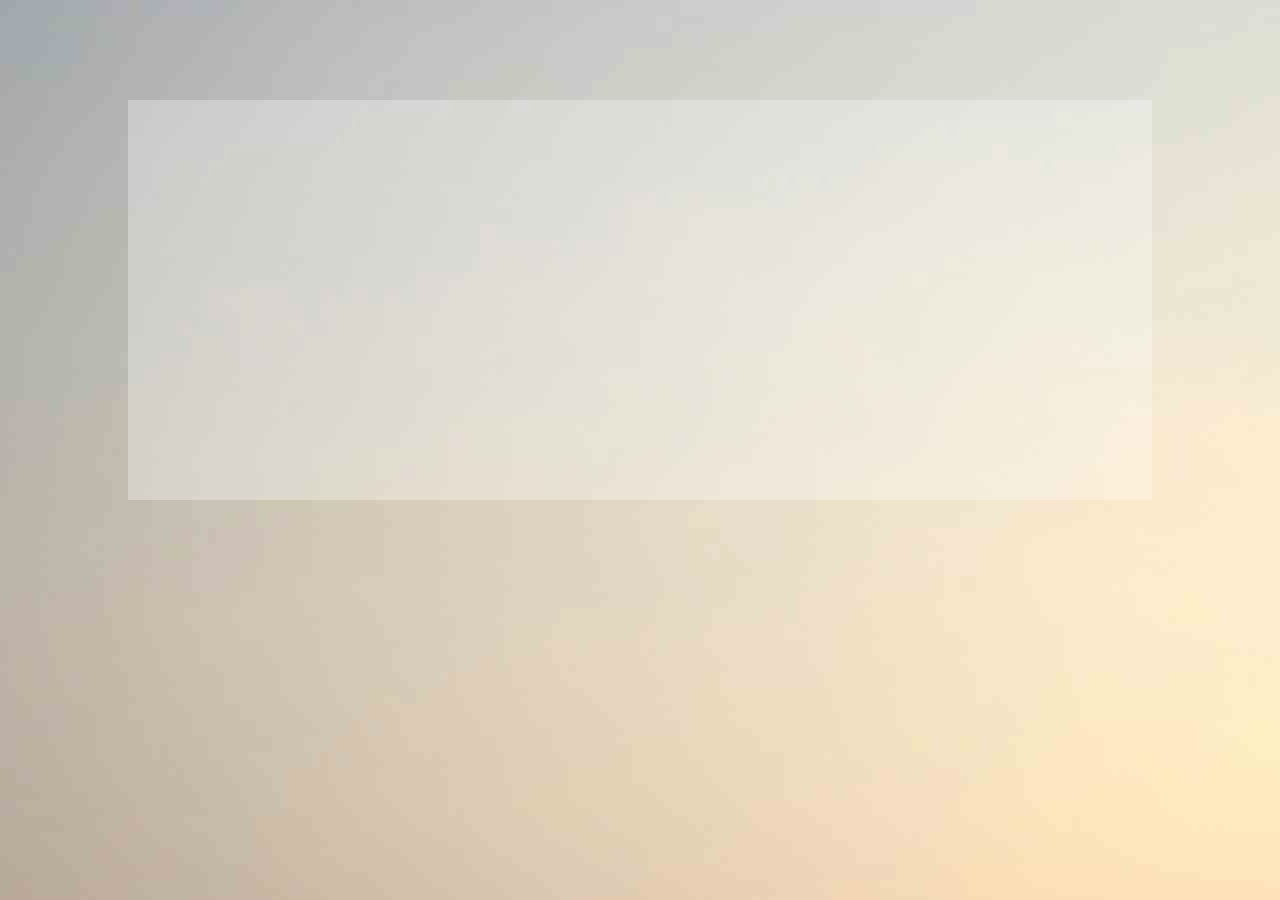
==== about_me.html @ 342f915c "新增右侧菜单的功能" ====
<!DOCTYPE html>
<html lang="en">
<head>
	<meta charset="UTF-8">
	<title>about me</title>
	<link rel="stylesheet" href="css/about_me.css">
</head>
<body>
	
	<div class="about">
		

	</div>
</body>
</html>
---- css/about_me.css ----
body{
	background-image: url(../images/background.jpg);
}
.background{
	position: relative;
}

.about{
	position: absolute;
	top: 100px;
	left: 50%;
	transform: translate(-50%);
	width: 80%;
	height: 400px;
	background: #ffffff;
	opacity: 0.3;
}
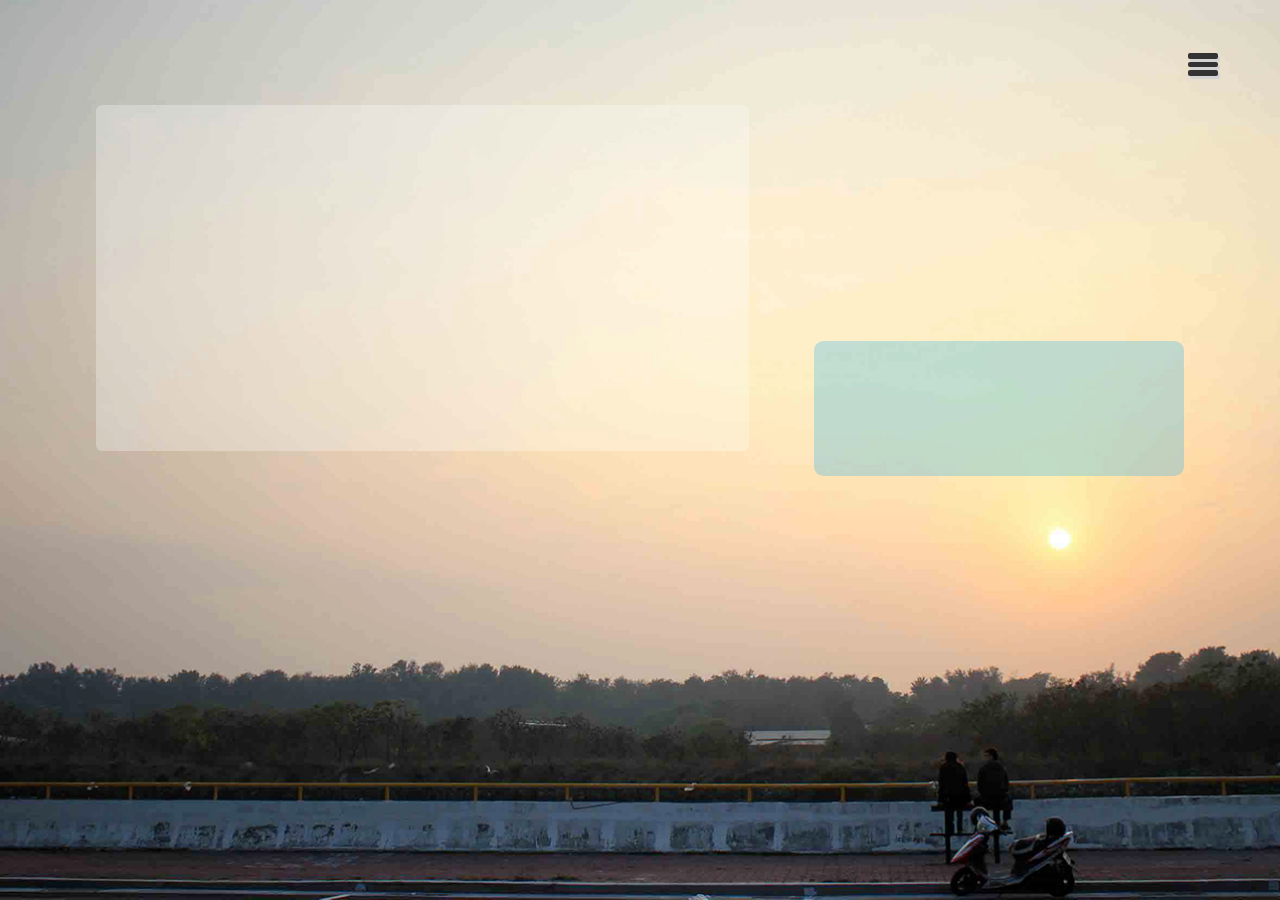
==== commit b888eef2: "新增about me 页面" ====
--- a/about_me.html
+++ b/about_me.html
@@ -2,14 +2,116 @@
 <html lang="en">
 <head>
 	<meta charset="UTF-8">
+	<meta name="viewport" content="width=device-width, initial-scale=0.6">
 	<title>about me</title>
 	<link rel="stylesheet" href="css/about_me.css">
+	<script src="js/underscore-min.js"></script>
+	<script src="js/jquery-2.2.3.js"></script>
+	<link rel="stylesheet" href="css/animate.css">
+	<!-- 抖动插件  -->
+	<script src="js/bootstrap.min.js"></script>
+	<script src="js/ShakeBorder.js"></script>
+	<link href="css/ShakeBorder.css" rel="stylesheet">
 </head>
 <body>
-	
-	<div class="about">
+	<div class="about"  id="about">
+		<section class="about_me" id="about_me">
+			<i class="me">about me</i>
+			<hr class="about_me_hr" id="about_hr1">
+			<i class="major about_prefix">
+				软件工程
+			</i>
+			<hr class="about_me_hr" id="about_hr2">
+			<i class="me_github about_prefix">
+				www.tangliangdong.com
+			</i>
+			<hr class="about_me_hr" id="about_hr3">
+			<i class="me_email about_prefix">
+				tld@betahouse.us
+			</i>
+			<hr class="about_me_hr" id="about_hr4">
+			<blockquote class="introduce">
+				<p>不想在年轻的时候，
+					就把自己一生的轨迹给定下来。
+					喜欢的书要读下去的，热爱的骑行要坚持下去的，向往的前端技术要学下去的。
+					义无反顾地相信，诗和远方终会诞生在自己的手中。
+				</p>
+			</blockquote>
+		</section>
+
+		<nav class="nav">
+			<nav class="about_nav_head">
+				<a href="index.html">
+					<img src="images/head.png" width="180px" height="180px" alt="" class="ShakeAndBorder">
+				</a>
+			</nav>
+			<nav class="nav_div" id="nav_div">
+				<h3 class="nav_div_title">Hello</h3>
+				<a class="label" id="wangxinze" href="http://wangxinze.com" target="_blank">
+					<span class="label_triangle"></span>
+					<span class="label_main">
+						大表哥
+					</span>
+					<span class="label_circle"></span>
+				</a>
+
+				<a class="label" id="huangbingbing" href="http://huangbingbing.com" target="_blank">
+					<span class="label_triangle"></span>
+					<span class="label_main">
+						黄炳炳
+					</span>
+					<span class="label_circle"></span>
+				</a>
 		
+				<a class="label" id="lukonghang" href="http://www.lukonghang.com/blog/" target="_blank">
+					<span class="label_triangle"></span>
+					<span class="label_main">
+						杭哥
+					</span>
+					<span class="label_circle"></span>
+				</a>
+
+				<a class="label" id="qiyanling" href="http://www.qiyanling.com" target="_blank">
+					<span class="label_triangle"></span>
+					<span class="label_main">
+						戚雁翎
+					</span>
+					<span class="label_circle"></span>
+				</a>
+
+
+			</nav>
+		</nav>
+
 
 	</div>
+
+	<!-- 右侧菜单按钮 -->
+	<section class="right_item">
+		<div class="item">
+			<span class="span1"></span>
+			<span class="span2"></span>
+			<span class="span3"></span>
+		</div>
+
+		<nav class="nav1">
+			<div class="github">
+				<a href="https://github.com/tangliangdong" target="_blank">
+					<img src="images/GitHub-Mark-64px.png" width="50px" height="50px" alt="">
+				</a>
+				
+			</div>
+			<div class="zhizhi">
+				<a href="http://zhizhi.betahouse.us/" target="_blank">
+					<img src="images/zhizhi.png" width="50px" height="50px" alt="">
+				</a>
+				
+			</div>
+		</nav>
+		
+	</section>
+
+	<script>$('.ShakeAndBorder').ShakeBorder();</script>
+	<script src="js/about.js"></script>
 </body>
 </html>--- a/css/about_me.css
+++ b/css/about_me.css
@@ -1,5 +1,12 @@
+/* 设置文本选中颜色 */
+::selection {
+  background: rgba(147,181,224,0.6);
+  color: #fff;
+}
+
 body{
-	background-image: url(../images/background.jpg);
+	background: url(../images/background.png) 0% 0% / cover fixed;
+	font-size: 16px;
 }
 .background{
 	position: relative;
@@ -7,11 +14,361 @@
 
 .about{
 	position: absolute;
+	top: 200px;
+	width: 85%;
+	height: 200px;
+	left: 50%;
+	transform: translate(-50%);
+}
+.about_me{
+	display: inline-block;
+	background: rgba(255,255,255,0.3);
+	border-radius: 0.4em;
+	width: 60%;
+	opacity: 0;
+}
+
+.me{
+	font-size: 2em;
+	color: #FF8C00;
+	text-align: center;
+	line-height: 1.5em;
+	display: block;
+	margin:0 auto;
+	top:10px;
+	opacity:0;
+}
+.about_me_hr{
+	width: 0%;
+	border: 1px #CAE1FF solid;
+	box-shadow: 0.5px 0.5px 1px #EDEDED;
+	border-radius: 0.1em;
+	margin-left: -120px;
+}
+.major{
+	width:80%;
+	display:block;
+	font-size:1.2em;
+	color:red;
+	margin:0 auto;
+	text-align:center;
+	opacity:0;
+}
+.about_prefix::before,.about_prefix::after{
+	content:" —— ";
+	font-family: Arial;
+}
+.me_github{
+	display:block;
+	color:red;
+	width: 80%;
+	font-size: 1.2em;
+	text-align: center;
+	margin: 0 auto;
+	opacity:0;
+}
+.me_email{
+	display: block;
+	font-size: 1.2em;
+	color: red;
+	width: 80%;
+	margin: 0 auto;
+	text-align: center;
+	opacity:0;
+}
+.introduce{
+	display: block;
+	width: 75%;
+	margin: 0 auto;
+	font:1.4em 华文行楷 ;
+	position: relative;
+	opacity:0;
+}
+.introduce p{
+	display: block;
+	text-indent: 1.2em;
+	line-height: 30px;
+	margin: 0 auto;
+	margin: 1em 0;
+}
+.nav{
+	display: inline-block;
+	width: 34%;
+	float: right;
+}
+.about_nav_head{
+	opacity:0;
+	width:200px;
+	height:200px;
+	margin:0 auto 20px;
+	text-align: center;
+	display: block;
+	background:transparent;
+	
+}
+.about_nav_head a{
+	display: block;
+	border-radius: 100px;
+}
+
+.nav_div{
+	display: block;
+	position: relative;
+	float:left;
+	opacity: 0;
+	background: rgba(39,174,239,0.3);
+	border-radius: 0.6em;
+	padding:0 1em 1.2em 0;
+}
+.nav_div .nav_div_title{
+	margin: 15px 0 10px;
+	text-align: center;
+	font-size: 18px;
+	color:#602cf3;
+	opacity:0;
+}
+
+.label_wangxinze{
+	height: 30px;
+	float: left;
+	
+}
+.label_huangbingbing{
+	height: 30px;
+	float: left;
+}
+
+/* DIY个性标签 */
+.label_triangle{		
+	display: inline-block;
+	width: 0;
+	height: 0;
+	border: 12px transparent solid;
+	border-right:12px red solid;
+	float: left;
+}
+.label_circle{
+	position: absolute;
+	display: block;
+	top:11px;
+	left: 26px;
+	width: 2px;
+	height: 2px;
+	border-radius: 4.5px;
+	border:0.5px #fff solid;
+	
+}
+.label_main{
+	display: inline-block;
+	border-radius:0px 5px 5px 0px;
+	height: 24px;
+	background: red;
+	line-height: 24px;
+	font-size: 1em;
+	padding: 0px 10px;
+	color: #F0F8FF;
+	
+}
+.label{
+	display: inline-block;
+	float: left;
+	height: 30px;
+	width: auto;
+	position:relative;
+	margin: 5px 0 0 5px;
+	opacity: 0;
+	transition: 1s;
+}
+.label:hover{
+	transform: scale(1.2);
+}
+
+/* 右侧菜单 */
+.right_item{
+	position: absolute;
+	right: 6%;
+	transform: translate(50%);
+	top: 40px;
+	width: 100px;
+	height: 400px;
+	z-index: 100;
+}
+.item{
+	position: absolute;
+	display: block;
+	left: 50%;
+	top: 10px;
+	transform: translate(-50%);
+}
+.item span{
+	display: block;
+	width: 30px;
+	height: 5.5px;
+	border-radius: 2px;
+	background: #333333;
+	margin: 3px 0px;
+	box-shadow: 2px 3px 1px #D3D3D3;
+}
+.nav1{
+	position: absolute;
+	width: 100px;
+	height: 300px;
+	opacity: 0;
+	top: 70px;
+	display: none;
+}
+.github a{
+	position: absolute;
+	top: 20px;
+	left: 50%;
+	transform: translate(-50%);
+}
+.zhizhi a{
+	position: absolute;
 	top: 100px;
 	left: 50%;
 	transform: translate(-50%);
-	width: 80%;
-	height: 400px;
-	background: #ffffff;
-	opacity: 0.3;
+}
+.about_me a{
+	position: absolute;
+	top: 180px;
+	left: 50%;
+	transform: translate(-50%);
+}
+
+
+
+/* 可视区域宽度小于900px时使用下方css */
+@media screen and (max-width: 900px) {
+	.about .about_me{
+		width: 100%;
+	}
+	.about_nav_head{
+		display: inline-block;
+		position:absolute;
+		text-align: left;
+		left:18%;
+		margin: 0;
+		transform: translate(-50%);
+
+	}
+	.about_nav_head a{
+		display: block;
+		margin: -2.5em auto 3em;
+		width:175px;
+		height:175px;
+		border-radius: 90px;
+	}
+	.nav{
+		display:inline-block;
+		margin: 3em 0 0 0;
+		width: 60%;
+	}
+	.right_item{
+		position: absolute;
+		left:10%;
+		right:0;
+		top: 20px;
+		transform: translate(0);
+		width: 400px;
+		height: 100px;
+		z-index: 100;
+	}
+	.right_item .item{
+		position: absolute;
+		display: block;
+		left: 0;
+		top: 20px;
+		transform: translate(0);
+	}
+	.nav1{
+		position: absolute;
+		width: 400px;
+		height: 100px;
+		opacity: 0;
+		top: 10px;
+		display: none;
+	}
+	.github a{
+		position: absolute;
+		top: 0;
+		left: 110px;
+		transform: translate(-50%);
+	}
+	.zhizhi a{
+		position: absolute;
+		top: 0;
+		left: 200px;
+		transform: translate(-50%);
+	}
+}
+/* 可视区域宽度小于700px时使用下方css */
+@media screen and (max-width: 700px) {
+	.about .about_me{
+		width: 100%;
+		margin-top:20px;
+	}
+	.nav .about_nav_head{
+		text-align: center;
+		display: block;
+		position:static;
+		margin:-1em auto 1em;
+		transform: translate(0);
+	}
+	.about_nav_head a{
+		display: block;
+		margin: 0 auto 3em;
+		width:175px;
+		height:175px;
+		border-radius: 90px;
+	}
+	
+	.nav{
+		display:inline-block;
+		position: relative;
+		margin: 2em 0 2em 0;
+		width: 100%;
+		
+	}
+	.nav_div{
+		width:100%;
+	}
+	
+	.right_item{
+		position: absolute;
+		left:10%;
+		right:0;
+		top: 20px;
+		transform: translate(0);
+		width: 400px;
+		height: 100px;
+		z-index: 100;
+	}
+	.right_item .item{
+		position: absolute;
+		display: block;
+		left: 0;
+		top: 20px;
+		transform: translate(0);
+	}
+	.nav1{
+		position: absolute;
+		width: 400px;
+		height: 100px;
+		opacity: 0;
+		top: 10px;
+		display: none;
+	}
+	.github a{
+		position: absolute;
+		top: 0;
+		left: 110px;
+		transform: translate(-50%);
+	}
+	.zhizhi a{
+		position: absolute;
+		top: 0;
+		left: 200px;
+		transform: translate(-50%);
+	}
 }--- a/css/ShakeBorder.css
+++ b/css/ShakeBorder.css
@@ -0,0 +1,164 @@
+.HoverShakeImage{text-align: center;
+	position:relative;
+	left: 50%;
+	top: 10px;
+	 margin-left: -120px; 
+	 width:240px;
+	 height:240px;
+	 border-radius:120px;}
+.HoverShakeImage img{
+	position: absolute;
+	left: 50%;
+	transform: translate(-50%);
+	z-index:5;
+	width: 180px;
+	height: 180px;	
+	opacity:0.7;
+	filter: alpha(opacity = 50);
+	border-radius:90px;
+	-moz-border-radius:90px;
+	-webkit-border-radius:90px;
+	box-shadow:0 0 3px #000;
+	transition:opacity 0.7s ease-out 0.3s;
+	-moz-transition: opacity 0.7s ease-out 0.3s;
+	-webkit-transition:opacity 0.7s ease-out 0.3s;
+}
+.HoverShakeImage figcaption{
+	color:#004E87;	
+	text-shadow:-1px -1px 0 #fff;
+	z-index:4;
+}
+.HoverShakeImage .crclu{
+	position:absolute;	
+	border-radius:137px;	
+	-moz-border-radius:137px;	
+	-webkit-border-radius:137px;
+}
+.HoverShakeImage .Ot1{
+	width:182px;
+	height:182px;
+	z-index:2;
+	border:7px solid;
+	margin-left: 22px;
+	margin-top: -8px;
+	border-color:#ffbfbf;box-shadow:0 0 3px #ff7575;-moz-box-shadow:0 0 3px #ff7575;
+	-webkit-box-shadow:0 0 3px #ff7575;	background: #ffffff;background: -moz-radial-gradient(center, ellipse cover, #ffffff 0%, #e2efff 100%);
+	background: -webkit-gradient(radial, center center, 0px, center center, 100%, color-stop(0%,#ffffff), color-stop(100%,#e2efff));
+	background: -webkit-radial-gradient(center, ellipse cover, #ffffff 0%,#e2efff 100%);
+	background: -o-radial-gradient(center, ellipse cover, #ffffff 0%,#e2efff 100%);
+	background: -ms-radial-gradient(center, ellipse cover, #ffffff 0%,#e2efff 100%);
+	background: radial-gradient(center, ellipse cover, #ffffff 0%,#e2efff 100%);
+	filter: progid:DXImageTransform.Microsoft.gradient( startColorstr='#ffffff', endColorstr='#e2efff',GradientType=1 );
+	transition:	box-shadow 1s ease-out,border-color 1s;
+	-moz-transition: -moz-box-shadow 1s ease-out,border-color 1s;
+	-webkit-transition: -webkit-box-shadow 1s ease-out,border-color 1s;
+}
+
+
+@keyframes shakeEffect {
+	0%   { 
+		transform: translate(2px, 1px)   rotate(0deg); 
+	}
+	10%  { 
+		transform: translate(-1px, -2px) rotate(-1deg); 
+	}
+	20%  { 
+		transform: translate(-3px, 0px)  rotate(1deg); 
+	}
+	30%  { 
+		transform: translate(0px, 2px)   rotate(0deg); 
+	}
+	40%  { 
+		transform: translate(1px, -1px)  rotate(1deg); 
+	}
+	50%  { 
+		transform: translate(-1px, 1px)  rotate(-1deg); 
+	}
+	60%  { 
+		transform: translate(-3px, -2px)  rotate(0deg); 
+	}
+	70%  { 
+		transform: translate(2px, 1px)   rotate(-1deg); 
+	}
+	80%  { 
+		transform: translate(-1px, -2px) rotate(1deg); 
+	}
+	90%  { 
+		transform: translate(2px, -1px)   rotate(0deg); 
+	}
+	100% { 
+		transform: translate(1px, -2px)  rotate(-1deg); 
+	}
+}
+
+@-moz-keyframes shakeEffect { /* Firefox */
+	0%   { 
+		-moz-transform: translate(2px, 1px)   rotate(0deg); 
+	}
+	10%  { 
+		-moz-transform: translate(-1px, -2px) rotate(-1deg); 
+	}
+	20%  { 
+		-moz-transform: translate(-3px, 0px)  rotate(1deg); 
+	}
+	30%  { 
+		-moz-transform: translate(0px, 2px)   rotate(0deg); 
+	}
+	40%  { 
+		-moz-transform: translate(1px, -1px)  rotate(1deg); 
+	}
+	50%  { 
+		-moz-transform: translate(-1px, 1px)  rotate(-1deg); 
+	}
+	60%  { 
+		-moz-transform: translate(-3px, -2px)  rotate(0deg); 
+	}
+	70%  { 
+		-moz-transform: translate(2px, 1px)   rotate(-1deg); 
+	}
+	80%  { 
+		-moz-transform: translate(-1px, -2px) rotate(1deg); 
+	}
+	90%  { 
+		-moz-transform: translate(2px, -1px)   rotate(0deg); 
+	}
+	100% { 
+		-moz-transform: translate(1px, -2px)  rotate(-1deg); 
+	}
+}
+
+@-webkit-keyframes shakeEffect { /* Safari and Chrome */
+	0%   { 
+		-webkit-transform: translate(2px, 1px)   rotate(0deg); 
+	}
+	10%  { 
+		-webkit-transform: translate(-1px, -2px) rotate(-1deg); 
+	}
+	20%  { 
+		-webkit-transform: translate(-3px, 0px)  rotate(1deg); 
+	}
+	30%  { 
+		-webkit-transform: translate(0px, 2px)   rotate(0deg); 
+	}
+	40%  { 
+		-webkit-transform: translate(1px, -1px)  rotate(1deg); 
+	}
+	50%  { 
+		-webkit-transform: translate(-1px, 1px)  rotate(-1deg); 
+	}
+	60%  { 
+		-webkit-transform: translate(-3px, -2px)  rotate(0deg); 
+	}
+	70%  { 
+		-webkit-transform: translate(2px, 1px)   rotate(-1deg); 
+	}
+	80%  { 
+		-webkit-transform: translate(-1px, -2px) rotate(1deg); 
+	}
+	90%  { 
+		-webkit-transform: translate(2px, -1px)   rotate(0deg); 
+	}
+	100% { 
+		-webkit-transform: translate(1px, -2px)  rotate(-1deg); 
+	}
+}
